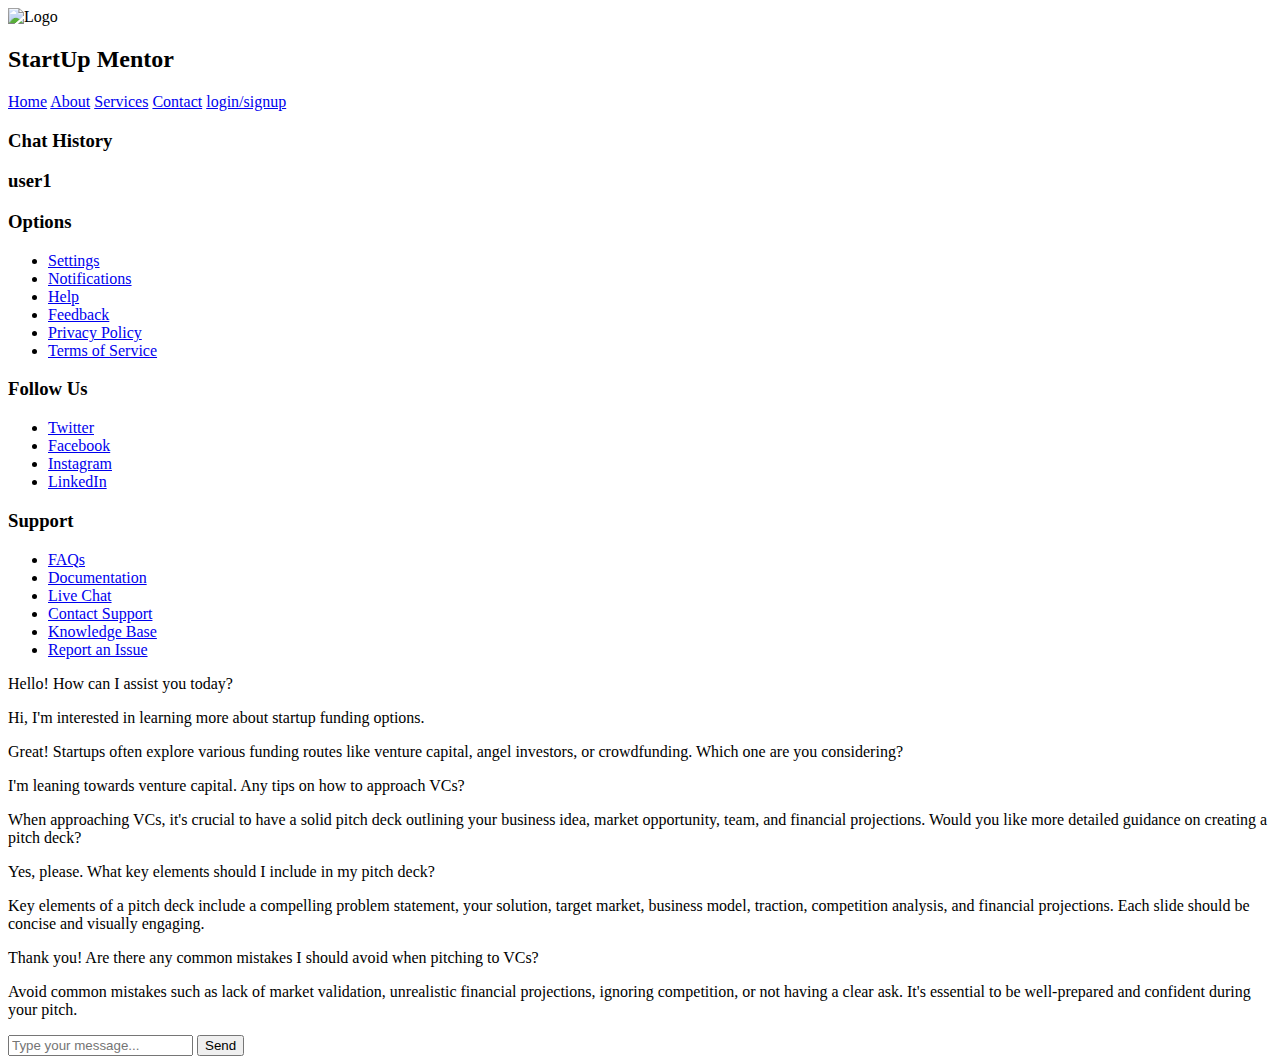
==== Index.html @ 0088df16 "Create Index.html" ====
<!DOCTYPE html>
<html lang="en">
<head>
<meta charset="UTF-8">
<meta name="viewport" content="width=device-width, initial-scale=1.0">
<title>ChatGPT Interface</title>
<link rel="stylesheet" href="./index.css">
</head>
<body>
    <nav class="navbar">
        <div class="logo">
          <img src="./Screenshot 2024-03-20 at 2.05.59 AM.png" alt="Logo">
          <h2>StartUp Mentor</h2>
        </div>
        <div class="nav-links">
          <a href="#home">Home</a>
          <a href="#about">About</a>
          <a href="#services">Services</a>
          <a href="#contact">Contact</a>
          <a href="./login.html">login/signup</a>
        </div>
      </nav>

<div class="container">
  <div class="sidebar">
    <!-- <div class="logo">
      <img src="logo.png" alt="Logo">
      <h2>ChatGPT</h2>
    </div> -->
    <div class="history">
      <h3>Chat History</h3>
      <div class="chat-history" id="chat-history">
        <h3>user1</h3>
        
      </div>
    </div>
    <div class="options">
        <h3>Options</h3>
        <ul>
          <li><a href="#">Settings</a></li>
          <li><a href="#">Notifications</a></li>
          <li><a href="#">Help</a></li>
          <li><a href="#">Feedback</a></li>
            <li><a href="#">Privacy Policy</a></li>
            <li><a href="#">Terms of Service</a></li>
        </ul>
      </div>
      <div class="social-links">
        <h3>Follow Us</h3>
        <ul>
          <li><a href="https://twitter.com/chatgpt" target="_blank"><i class="fab fa-twitter"></i> Twitter</a></li>
          <li><a href="https://facebook.com/chatgpt" target="_blank"><i class="fab fa-facebook"></i> Facebook</a></li>
          <li><a href="https://instagram.com/chatgpt" target="_blank"><i class="fab fa-instagram"></i> Instagram</a></li>
          <li><a href="https://linkedin.com/company/chatgpt" target="_blank"><i class="fab fa-linkedin"></i> LinkedIn</a></li>
        </ul>
      </div>
      <div class="support">
        <h3>Support</h3>
        <ul>
          <li><a href="#">FAQs</a></li>
          <li><a href="#">Documentation</a></li>
          <li><a href="#">Live Chat</a></li>
          <li><a href="#">Contact Support</a></li>
        <li><a href="#">Knowledge Base</a></li>
        <li><a href="#">Report an Issue</a></li>
        </ul>
      </div>
  </div>

  <div class="main-content">
    <div class="chat-box" id="chat-box">
        <div class="message received">
            <p>Hello! How can I assist you today?</p>
        </div>
        <div class="message sent">
            <p>Hi, I'm interested in learning more about startup funding options.</p>
        </div>
        <div class="message received">
            <p>Great! Startups often explore various funding routes like venture capital, angel investors, or crowdfunding. Which one are you considering?</p>
        </div>
        <div class="message sent">
            <p>I'm leaning towards venture capital. Any tips on how to approach VCs?</p>
        </div>
        <div class="message received">
            <p>When approaching VCs, it's crucial to have a solid pitch deck outlining your business idea, market opportunity, team, and financial projections. Would you like more detailed guidance on creating a pitch deck?</p>
        </div>
        <div class="message sent">
            <p>Yes, please. What key elements should I include in my pitch deck?</p>
        </div>
        <div class="message received">
            <p>Key elements of a pitch deck include a compelling problem statement, your solution, target market, business model, traction, competition analysis, and financial projections. Each slide should be concise and visually engaging.</p>
        </div>
        <div class="message sent">
            <p>Thank you! Are there any common mistakes I should avoid when pitching to VCs?</p>
        </div>
        <div class="message received">
            <p>Avoid common mistakes such as lack of market validation, unrealistic financial projections, ignoring competition, or not having a clear ask. It's essential to be well-prepared and confident during your pitch.</p>
        </div>
        <!-- More conversation messages can be added here -->
    </div>
    <input type="text" id="user-input" placeholder="Type your message...">
    <button onclick="sendMessage()">Send</button>
  </div>

<script src="script.js"></script>
</body>
</html>
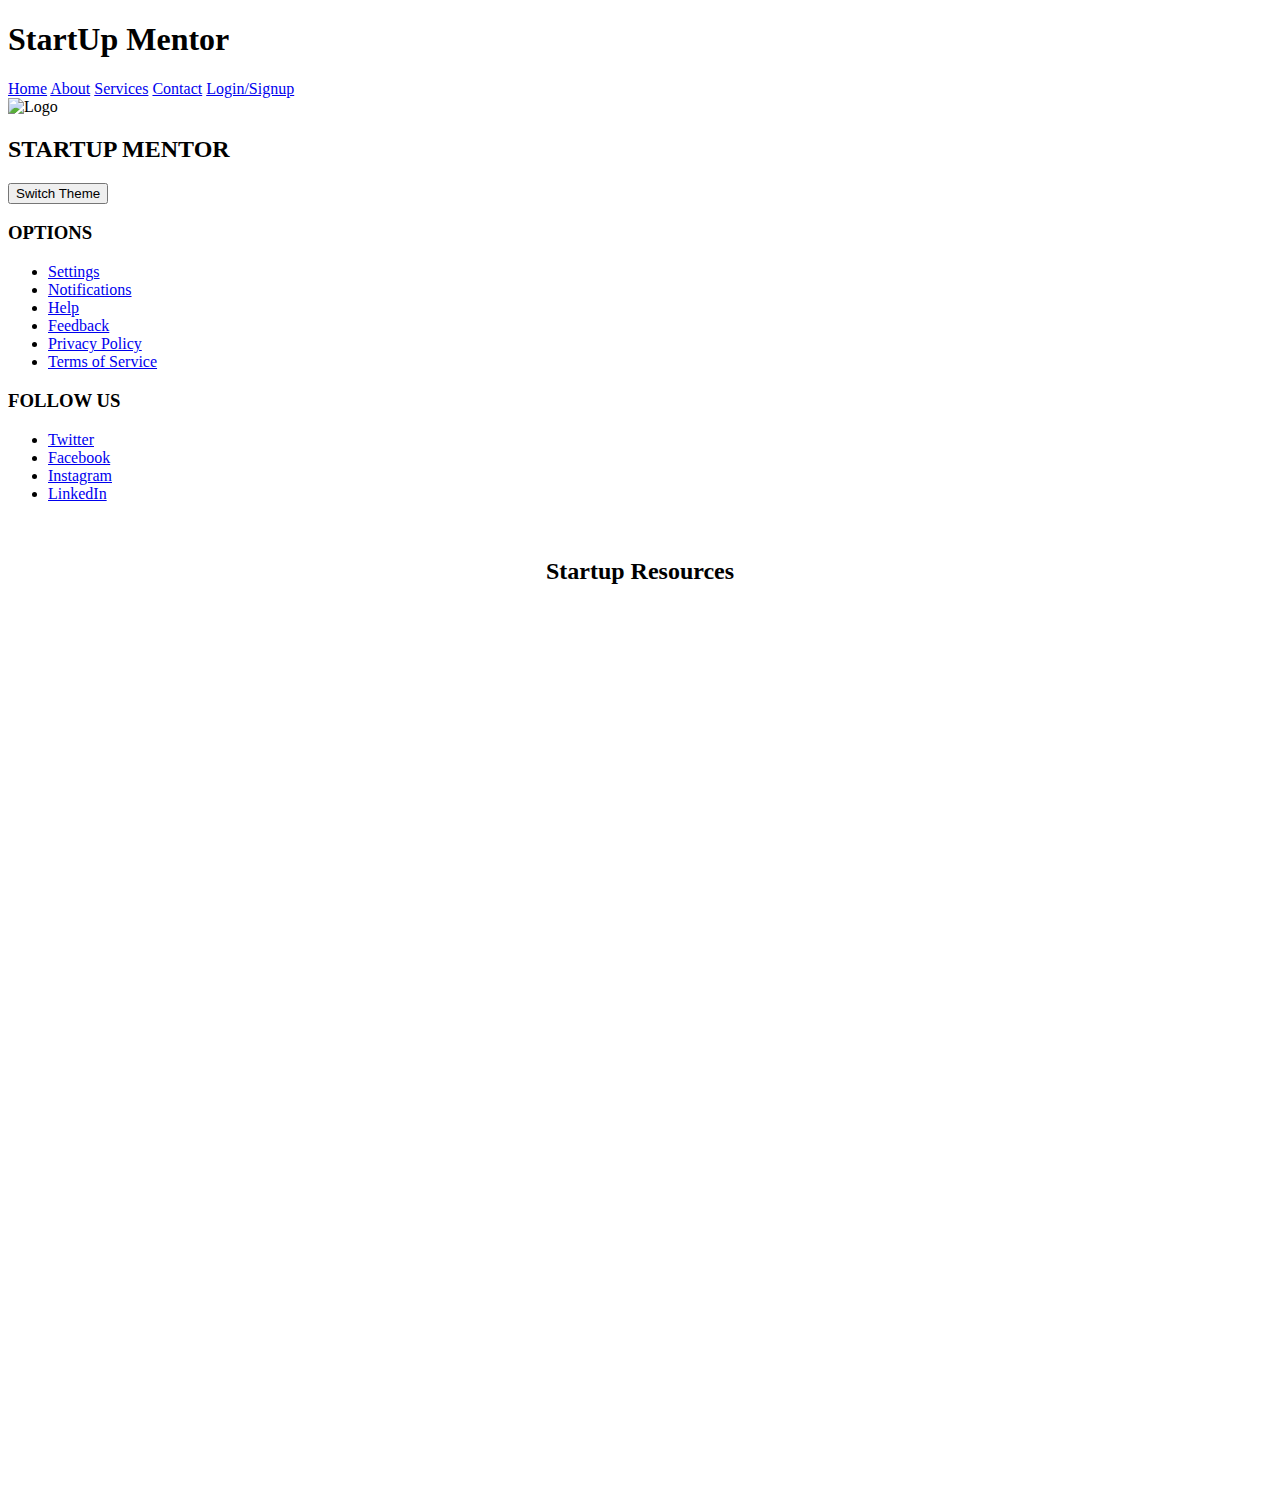
==== commit 94c91f9d: "Update Index.html" ====
--- a/Index.html
+++ b/Index.html
@@ -4,104 +4,96 @@
 <meta charset="UTF-8">
 <meta name="viewport" content="width=device-width, initial-scale=1.0">
 <title>ChatGPT Interface</title>
+<link rel="stylesheet" href="https://cdn.jsdelivr.net/npm/bootstrap-icons@1.3.0/font/bootstrap-icons.css" />
 <link rel="stylesheet" href="./index.css">
+<style>
+    .startup-info {
+        padding: 20px; /* Adjust the padding as needed */
+        text-align: center; /* Align the content to the center */
+    }
+</style>
 </head>
 <body>
-    <nav class="navbar">
-        <div class="logo">
-          <img src="./Screenshot 2024-03-20 at 2.05.59 AM.png" alt="Logo">
-          <h2>StartUp Mentor</h2>
-        </div>
-        <div class="nav-links">
-          <a href="#home">Home</a>
-          <a href="#about">About</a>
-          <a href="#services">Services</a>
-          <a href="#contact">Contact</a>
-          <a href="./login.html">login/signup</a>
-        </div>
-      </nav>
+<nav class="navbar">
+    <div class="logo">
+        <h1>StartUp Mentor</h1>
+    </div>
+    <div class="nav-links">
+        <a href="./home.htm">Home</a>
+        <a href="#about">About</a>
+        <a href="#services">Services</a>
+        <a href="#contact">Contact</a>
+        <a href="./login.htm">Login/Signup</a>
+    </div>
+</nav>
 
 <div class="container">
-  <div class="sidebar">
-    <!-- <div class="logo">
-      <img src="logo.png" alt="Logo">
-      <h2>ChatGPT</h2>
-    </div> -->
-    <div class="history">
-      <h3>Chat History</h3>
-      <div class="chat-history" id="chat-history">
-        <h3>user1</h3>
+    <div class="sidebar">
+        <div class="logo">
+            <img src="./logo1.jpg" alt="Logo">
+            <h2>STARTUP MENTOR</h2>
+            <!-- Theme Change Button -->
+            <button id="toggleDark">Switch Theme</button>
+        </div>
         
-      </div>
+        <div class="options">
+            <h3><b>OPTIONS</b></h3>
+            <ul>
+                <li><a href="#">Settings</a></li>
+                <li><a href="#">Notifications</a></li>
+                <li><a href="#">Help</a></li>
+                <li><a href="#">Feedback</a></li>
+                <li><a href="#">Privacy Policy</a></li>
+                <li><a href="#">Terms of Service</a></li>
+            </ul>
+        </div>
+        <div class="social-links">
+            <h3>FOLLOW US</h3>
+            <ul>
+                <li><a href="https://twitter.com/chatgpt" target="_blank"><i class="fab fa-twitter"></i> Twitter</a></li>
+                <li><a href="https://facebook.com/chatgpt" target="_blank"><i class="fab fa-facebook"></i> Facebook</a></li>
+                <li><a href="https://instagram.com/chatgpt" target="_blank"><i class="fab fa-instagram"></i> Instagram</a></li>
+                <li><a href="https://linkedin.com/company/chatgpt" target="_blank"><i class="fab fa-linkedin"></i> LinkedIn</a></li>
+            </ul>
+        </div>
     </div>
-    <div class="options">
-        <h3>Options</h3>
-        <ul>
-          <li><a href="#">Settings</a></li>
-          <li><a href="#">Notifications</a></li>
-          <li><a href="#">Help</a></li>
-          <li><a href="#">Feedback</a></li>
-            <li><a href="#">Privacy Policy</a></li>
-            <li><a href="#">Terms of Service</a></li>
-        </ul>
-      </div>
-      <div class="social-links">
-        <h3>Follow Us</h3>
-        <ul>
-          <li><a href="https://twitter.com/chatgpt" target="_blank"><i class="fab fa-twitter"></i> Twitter</a></li>
-          <li><a href="https://facebook.com/chatgpt" target="_blank"><i class="fab fa-facebook"></i> Facebook</a></li>
-          <li><a href="https://instagram.com/chatgpt" target="_blank"><i class="fab fa-instagram"></i> Instagram</a></li>
-          <li><a href="https://linkedin.com/company/chatgpt" target="_blank"><i class="fab fa-linkedin"></i> LinkedIn</a></li>
-        </ul>
-      </div>
-      <div class="support">
-        <h3>Support</h3>
-        <ul>
-          <li><a href="#">FAQs</a></li>
-          <li><a href="#">Documentation</a></li>
-          <li><a href="#">Live Chat</a></li>
-          <li><a href="#">Contact Support</a></li>
-        <li><a href="#">Knowledge Base</a></li>
-        <li><a href="#">Report an Issue</a></li>
-        </ul>
-      </div>
-  </div>
 
-  <div class="main-content">
-    <div class="chat-box" id="chat-box">
-        <div class="message received">
-            <p>Hello! How can I assist you today?</p>
+    <section class="main-content">
+        <div class="startup-info">
+            <h2>Startup Resources</h2>
+            <iframe src="https://en.wikipedia.org/wiki/Startup_company" frameborder="0" style="width: 100%; height: calc(100vh - 40px);"></iframe>
         </div>
-        <div class="message sent">
-            <p>Hi, I'm interested in learning more about startup funding options.</p>
-        </div>
-        <div class="message received">
-            <p>Great! Startups often explore various funding routes like venture capital, angel investors, or crowdfunding. Which one are you considering?</p>
-        </div>
-        <div class="message sent">
-            <p>I'm leaning towards venture capital. Any tips on how to approach VCs?</p>
-        </div>
-        <div class="message received">
-            <p>When approaching VCs, it's crucial to have a solid pitch deck outlining your business idea, market opportunity, team, and financial projections. Would you like more detailed guidance on creating a pitch deck?</p>
-        </div>
-        <div class="message sent">
-            <p>Yes, please. What key elements should I include in my pitch deck?</p>
-        </div>
-        <div class="message received">
-            <p>Key elements of a pitch deck include a compelling problem statement, your solution, target market, business model, traction, competition analysis, and financial projections. Each slide should be concise and visually engaging.</p>
-        </div>
-        <div class="message sent">
-            <p>Thank you! Are there any common mistakes I should avoid when pitching to VCs?</p>
-        </div>
-        <div class="message received">
-            <p>Avoid common mistakes such as lack of market validation, unrealistic financial projections, ignoring competition, or not having a clear ask. It's essential to be well-prepared and confident during your pitch.</p>
-        </div>
-        <!-- More conversation messages can be added here -->
-    </div>
-    <input type="text" id="user-input" placeholder="Type your message...">
-    <button onclick="sendMessage()">Send</button>
-  </div>
+    </section>
+</div>
+<script src="https://cdn.botpress.cloud/webchat/v1/inject.js"></script>
+<script src="https://mediafiles.botpress.cloud/64a2eb8a-3903-4742-a136-64ee879cea0f/webchat/config.js" defer></script>
+<script>
+// JavaScript for theme change functionality
+const toggle = document.getElementById('toggleDark');
+const body = document.querySelector('body');
+const navbar = document.querySelector('.navbar');
+const sidebar = document.querySelector('.sidebar');
 
-<script src="script.js"></script>
+toggle.addEventListener('click', function(){
+    toggle.classList.toggle('bi-moon');
+    if(toggle.classList.contains('bi-moon')){
+        body.style.background = '#1e1e1e'; // Dark gray
+        body.style.color = '#dcdcdc'; // Light gray text
+        navbar.style.backgroundColor = '#333'; // Dark gray
+        navbar.style.color = '#fff';
+        sidebar.style.backgroundColor = '#222'; // Darker gray
+        sidebar.style.color = '#fff';
+        body.style.transition = '5s';
+    } else {
+        body.style.background = 'white';
+        body.style.color = 'black';
+        navbar.style.backgroundColor = '#3f51b5'; // Dark blue
+        navbar.style.color = '#fff';
+        sidebar.style.backgroundColor = '#303f9f'; // Dark blue
+        sidebar.style.color = '#fff';
+        body.style.transition = '5s';
+    }
+});
+</script>
 </body>
 </html>
